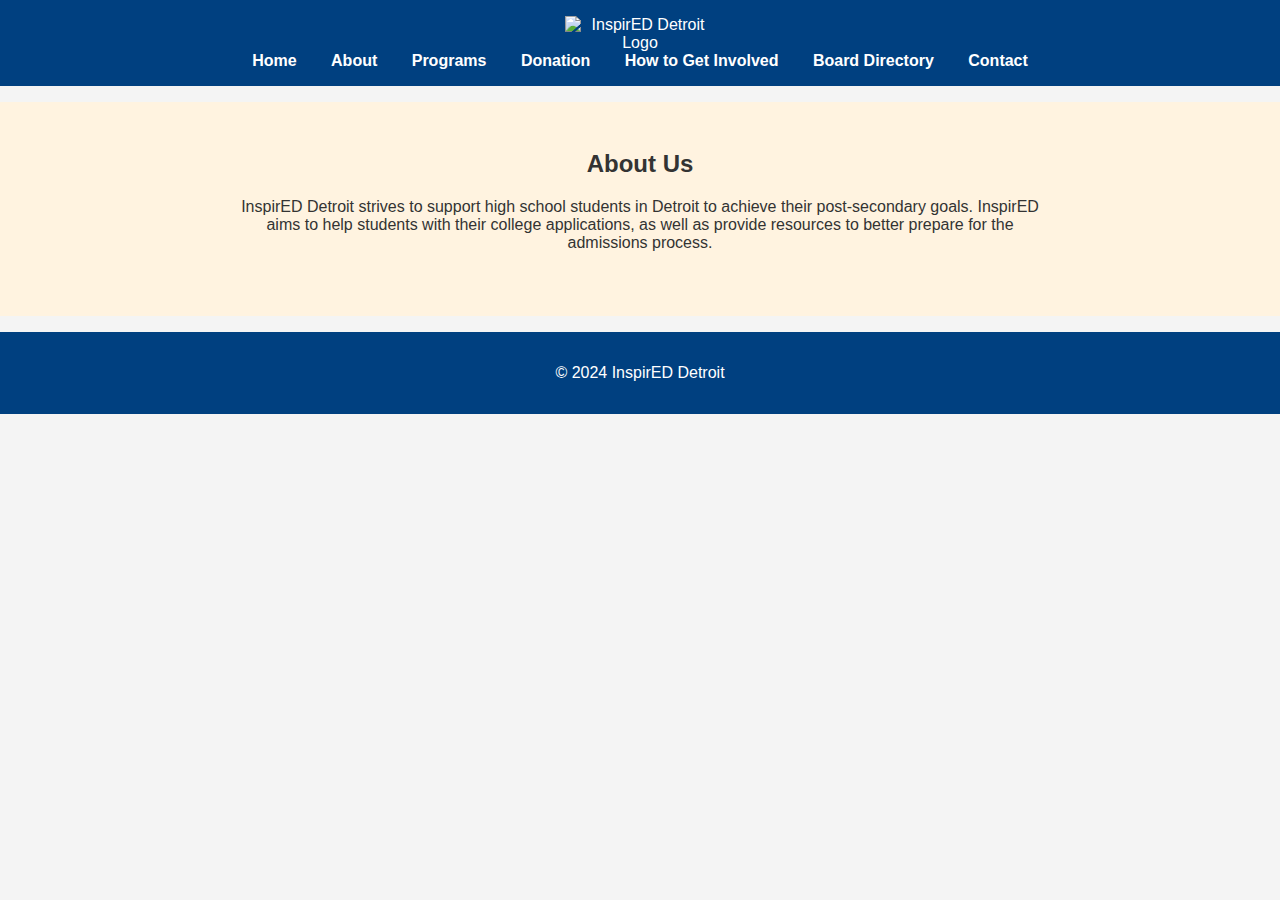
==== about.html @ 02088310 "Create about.html" ====
<!DOCTYPE html>
<html lang="en">
<head>
    <meta charset="UTF-8">
    <meta name="viewport" content="width=device-width, initial-scale=1.0">
    <title>About | InspirED Detroit</title>
    <link rel="stylesheet" href="styles.css">
</head>
<body>
    <header>
        <img src="logo.png" alt="InspirED Detroit Logo" id="logo">
        <nav>
            <ul>
                <li><a href="index.html">Home</a></li>
                <li><a href="about.html">About</a></li>
                <li><a href="programs.html">Programs</a></li>
                <li><a href="donation.html">Donation</a></li>
                <li><a href="involvement.html">How to Get Involved</a></li>
                <li><a href="board.html">Board Directory</a></li>
                <li><a href="contact.html">Contact</a></li>
            </ul>
        </nav>
    </header>
    <section id="about">
        <div class="content">
            <h2>About Us</h2>
            <p>InspirED Detroit strives to support high school students in Detroit to achieve their post-secondary goals. InspirED aims to help students with their college applications, as well as provide resources to better prepare for the admissions process.</p>
        </div>
    </section>
    <footer>
        <p>&copy; 2024 InspirED Detroit</p>
    </footer>
</body>
</html>
---- styles.css ----
body {
    font-family: 'Roboto', sans-serif;
    margin: 0;
    padding: 0;
    box-sizing: border-box;
    background-color: #f4f4f4;
    color: #333;
}

header {
    background-color: #004080;
    color: white;
    padding: 1em 0;
    text-align: center;
}

header img#logo {
    max-width: 150px;
    height: auto;
}

nav ul {
    list-style-type: none;
    padding: 0;
    margin: 0;
}

nav ul li {
    display: inline;
    margin: 0 15px;
}

nav ul li a {
    color: white;
    text-decoration: none;
    font-weight: bold;
}

section {
    padding: 2em;
    text-align: center;
    background-color: white;
    margin: 1em 0;
}

section#home {
    background-color: #e0f7fa;
    padding: 4em 2em;
    text-align: center;
    background: url('background.jpg') no-repeat center center;
    background-size: cover;
    color: #fff;
}

section#home .content {
    background: rgba(0, 0, 0, 0.5);
    padding: 2em;
    border-radius: 10px;
}

section#about {
    background-color: #fff3e0;
}

section#services {
    background-color: #e8f5e9;
}

section#contact {
    background-color: #fce4ec;
}

footer {
    background-color: #004080;
    color: white;
    text-align: center;
    padding: 1em;
}

h1, h2 {
    margin-top: 0;
}

ul {
    list-style-type: none;
    padding: 0;
}

ul li {
    padding: 0.5em 0;
}

.content {
    max-width: 800px;
    margin: 0 auto;
    padding: 1em;
}
/* Updated CSS */
body {
    font-family: 'Roboto', sans-serif;
    margin: 0;
    padding: 0;
    box-sizing: border-box;
    background-color: #f4f4f4;
    color: #333;
}
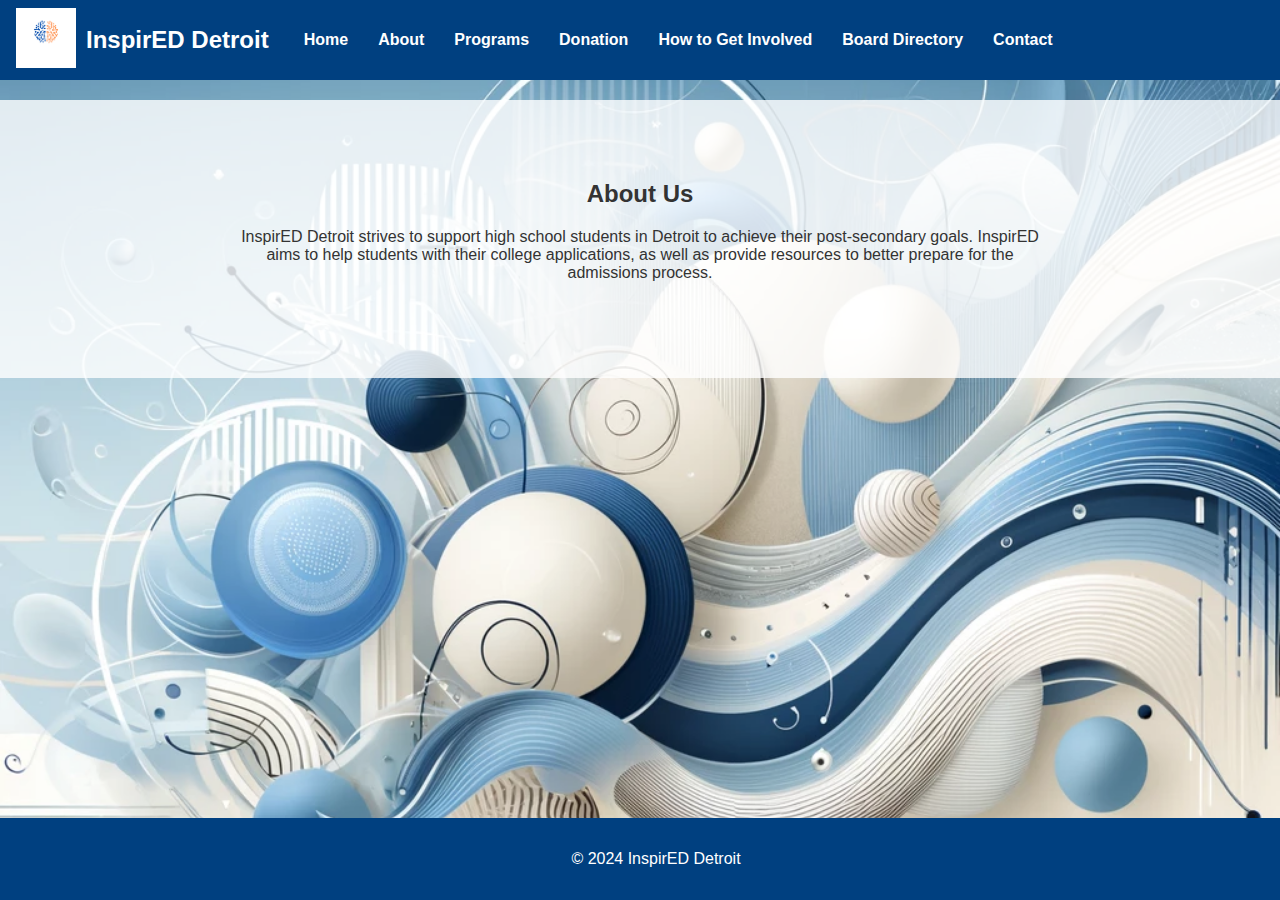
==== commit 5d7ed7b1: "Update about.html" ====
--- a/about.html
+++ b/about.html
@@ -8,7 +8,8 @@
 </head>
 <body>
     <header>
-        <img src="logo.png" alt="InspirED Detroit Logo" id="logo">
+        <a href="index.html"><img src="logo.png" alt="InspirED Detroit Logo" id="logo"></a>
+        <a href="index.html" class="company-name">InspirED Detroit</a>
         <nav>
             <ul>
                 <li><a href="index.html">Home</a></li>
--- a/styles.css
+++ b/styles.css
@@ -5,28 +5,44 @@
     box-sizing: border-box;
     background-color: #f4f4f4;
     color: #333;
+    background: url('background.jpg') no-repeat center center fixed;
+    background-size: cover;
 }
 
 header {
     background-color: #004080;
     color: white;
-    padding: 1em 0;
-    text-align: center;
+    padding: 0.5em 1em;
+    position: fixed;
+    width: 100%;
+    top: 0;
+    z-index: 1000;
+    display: flex;
+    align-items: center;
+    justify-content: flex-start;
 }
 
 header img#logo {
-    max-width: 150px;
+    max-width: 60px;  /* Slightly bigger size */
     height: auto;
+}
+
+header .company-name {
+    font-size: 1.5em;
+    font-weight: bold;
+    margin-left: 10px;
+    color: white;
+    text-decoration: none;
 }
 
 nav ul {
     list-style-type: none;
     padding: 0;
-    margin: 0;
+    margin: 0 0 0 20px;  /* Moved closer to the logo */
+    display: flex;
 }
 
 nav ul li {
-    display: inline;
     margin: 0 15px;
 }
 
@@ -37,37 +53,11 @@
 }
 
 section {
-    padding: 2em;
-    text-align: center;
-    background-color: white;
-    margin: 1em 0;
-}
-
-section#home {
-    background-color: #e0f7fa;
     padding: 4em 2em;
     text-align: center;
-    background: url('background.jpg') no-repeat center center;
-    background-size: cover;
-    color: #fff;
-}
-
-section#home .content {
-    background: rgba(0, 0, 0, 0.5);
-    padding: 2em;
-    border-radius: 10px;
-}
-
-section#about {
-    background-color: #fff3e0;
-}
-
-section#services {
-    background-color: #e8f5e9;
-}
-
-section#contact {
-    background-color: #fce4ec;
+    background-color: rgba(255, 255, 255, 0.8);  /* Slight transparency for readability */
+    margin: 1em 0;
+    margin-top: 100px;  /* Ensure content appears below the nav bar */
 }
 
 footer {
@@ -75,10 +65,14 @@
     color: white;
     text-align: center;
     padding: 1em;
+    position: fixed;
+    width: 100%;
+    bottom: 0;
 }
 
 h1, h2 {
     margin-top: 0;
+    font-weight: 700;
 }
 
 ul {
@@ -95,12 +89,3 @@
     margin: 0 auto;
     padding: 1em;
 }
-/* Updated CSS */
-body {
-    font-family: 'Roboto', sans-serif;
-    margin: 0;
-    padding: 0;
-    box-sizing: border-box;
-    background-color: #f4f4f4;
-    color: #333;
-}
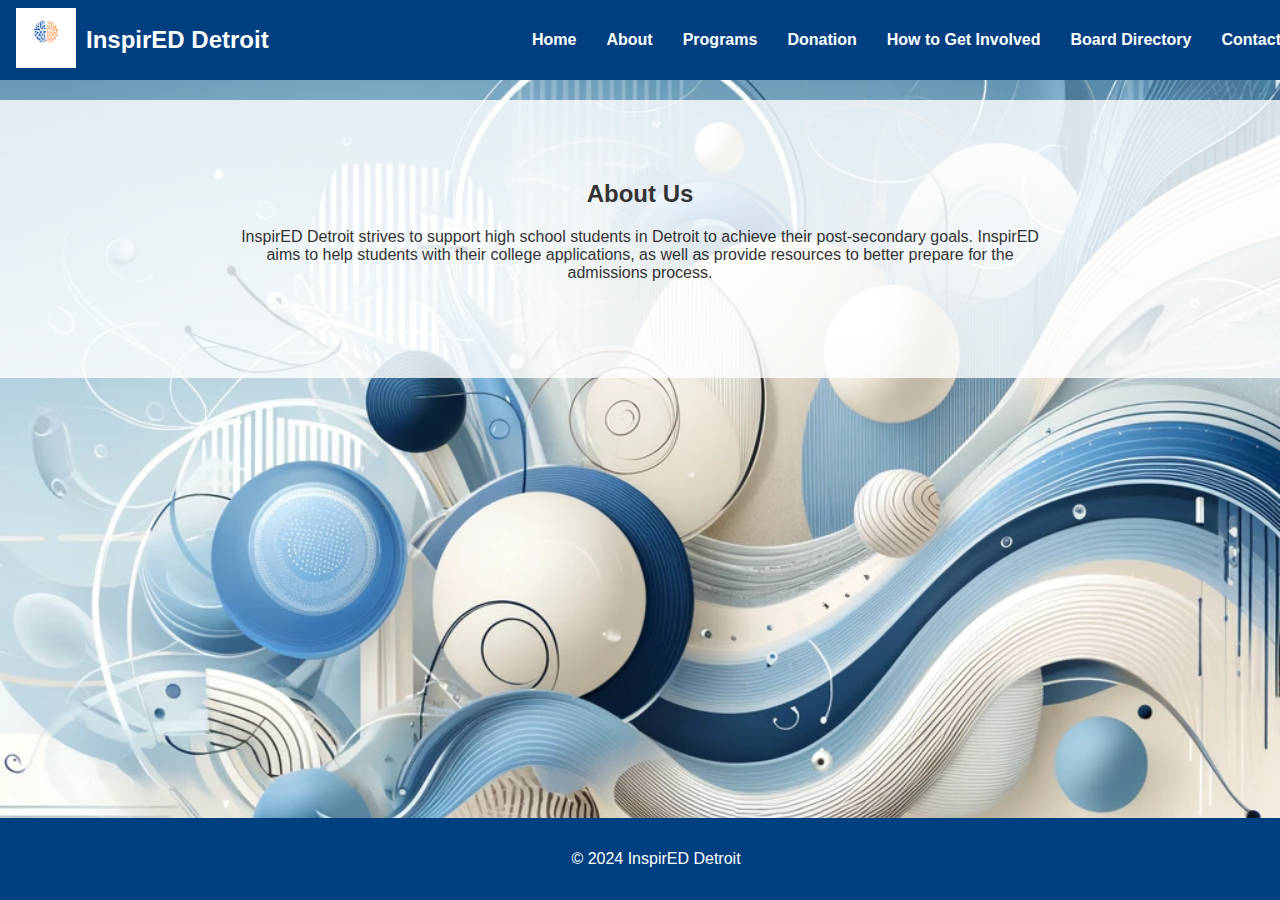
==== commit f43ff33c: "Update about.html" ====
--- a/about.html
+++ b/about.html
@@ -8,8 +8,10 @@
 </head>
 <body>
     <header>
-        <a href="index.html"><img src="logo.png" alt="InspirED Detroit Logo" id="logo"></a>
-        <a href="index.html" class="company-name">InspirED Detroit</a>
+        <div class="header-left">
+            <a href="index.html"><img src="logo.png" alt="InspirED Detroit Logo" id="logo"></a>
+            <a href="index.html" class="company-name">InspirED Detroit</a>
+        </div>
         <nav>
             <ul>
                 <li><a href="index.html">Home</a></li>
--- a/styles.css
+++ b/styles.css
@@ -3,10 +3,9 @@
     margin: 0;
     padding: 0;
     box-sizing: border-box;
-    background-color: #f4f4f4;
-    color: #333;
     background: url('background.jpg') no-repeat center center fixed;
     background-size: cover;
+    color: #333;
 }
 
 header {
@@ -19,11 +18,16 @@
     z-index: 1000;
     display: flex;
     align-items: center;
-    justify-content: flex-start;
+    justify-content: space-between;
+}
+
+.header-left {
+    display: flex;
+    align-items: center;
 }
 
 header img#logo {
-    max-width: 60px;  /* Slightly bigger size */
+    max-width: 60px;
     height: auto;
 }
 
@@ -38,7 +42,7 @@
 nav ul {
     list-style-type: none;
     padding: 0;
-    margin: 0 0 0 20px;  /* Moved closer to the logo */
+    margin: 0;
     display: flex;
 }
 
@@ -55,9 +59,9 @@
 section {
     padding: 4em 2em;
     text-align: center;
-    background-color: rgba(255, 255, 255, 0.8);  /* Slight transparency for readability */
+    background-color: rgba(255, 255, 255, 0.8);
     margin: 1em 0;
-    margin-top: 100px;  /* Ensure content appears below the nav bar */
+    margin-top: 100px;
 }
 
 footer {
